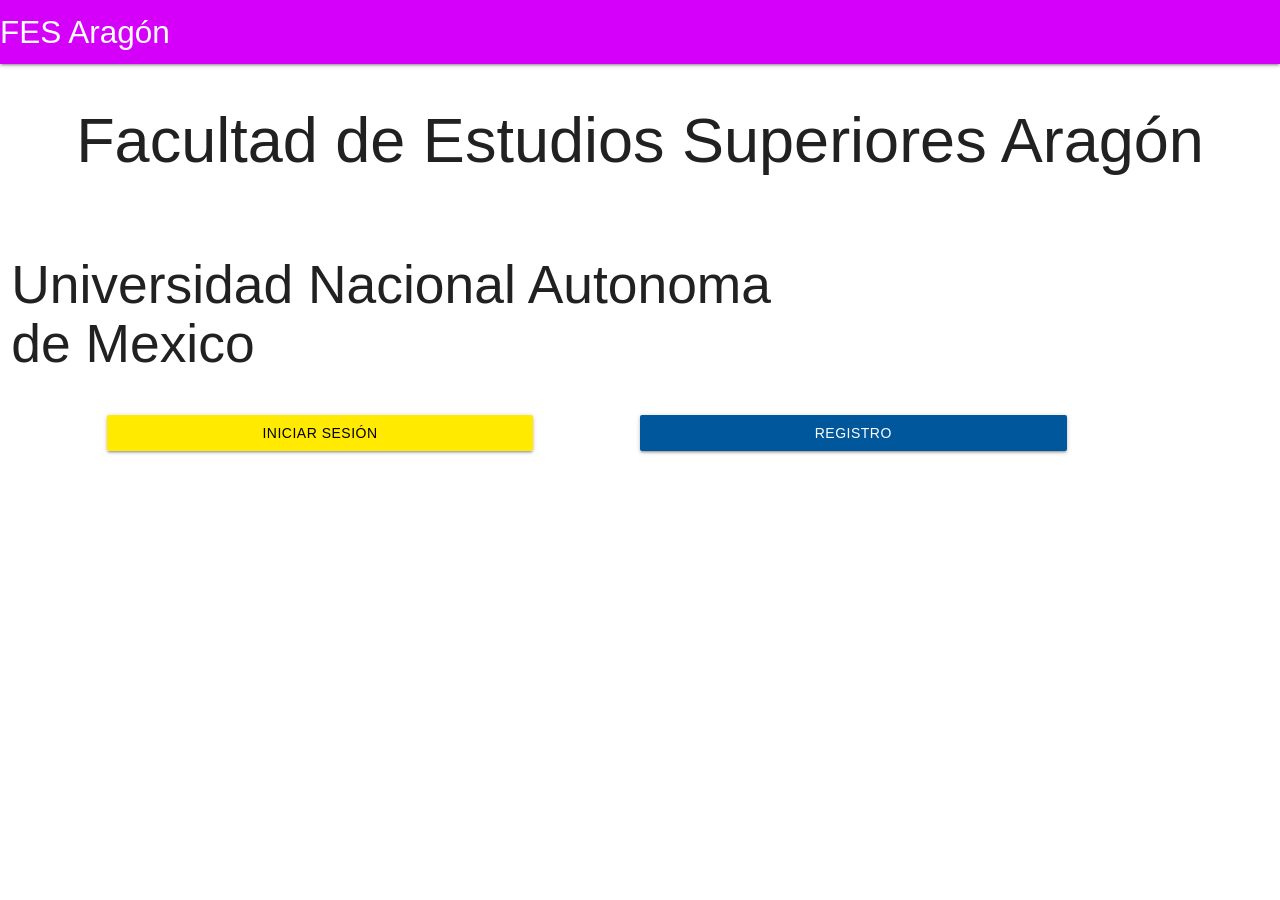
==== index.html @ 75f5486b "1" ====
<!DOCTYPE html>
<html lang="es">
<head>
    <meta charset="UTF-8">
    <meta http-equiv="X-UA-Compatible" content="IE=edge">
    <meta name="viewport" content="width=device-width, initial-scale=1.0">
    <title>FES Aragón</title>
    <link rel="icon" type="image/x-icon" href="http://3.bp.blogspot.com/-exnOYv1QVdA/VBw5iSzymvI/AAAAAAAAD3A/EfFMEr34zio/s1600/PUMAS%2BUNAM%2BLOGO-GOYO3.png">
    <!--Import Google Icon Font-->
    <link href="https://fonts.googleapis.com/icon?family=Material+Icons" rel="stylesheet">
    <!--Import materialize.css-->
    <link type="text/css" rel="stylesheet" href="css/materialize.min.css"  media="screen,projection"/>

    <!--Let browser know website is optimized for mobile-->
    <meta name="viewport" content="width=device-width, initial-scale=1.0"/>
</head>
<body>
    <div class="navbar-fixed">
        <nav>
        <div class="nav-wrapper purple accent-3">
            <a href="#" class="brand-logo">FES Aragón</a>
        </div>
        </nav>
    </div>
    <div class="row">
        <h1 class="col s12 center">Facultad de Estudios Superiores Aragón</h1>
    </div>
    <div class="row">
        <h2 class="col s8">Universidad Nacional Autonoma de Mexico</h2>
        <img class="col s4" src="https://d3t3ozftmdmh3i.cloudfront.net/production/podcast_uploaded/5056145/5056145-1588035320224-9d080bd7b2b01.jpg" alt="">
    </div>
    <div class="row">
        <button class="col s4 offset-s1 center waves-effect waves-light btn yellow accent-3 black-text" onclick="window.location.href='iniciar.html';">Iniciar Sesión</BUTTON>
            <button class="col s4 offset-s1 center waves-effect waves-light btn light-blue darken-4" onclick="window.location.href='registrar.html';">Registro</button>
    </div>
    <script type="text/javascript" src="js/materialize.min.js"></script>
</body>
</html>
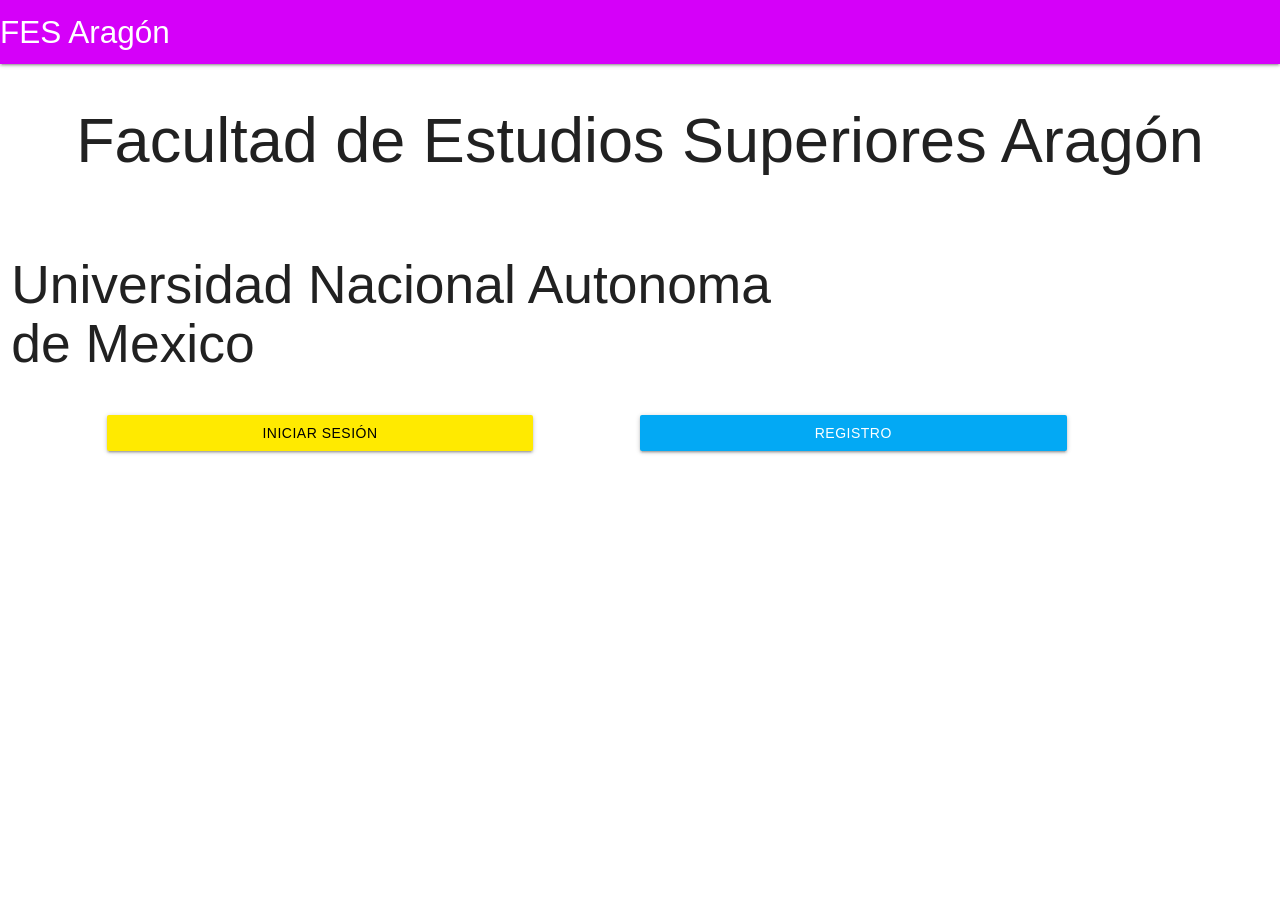
==== commit f132bc63: "2" ====
--- a/index.html
+++ b/index.html
@@ -31,7 +31,7 @@
     </div>
     <div class="row">
         <button class="col s4 offset-s1 center waves-effect waves-light btn yellow accent-3 black-text" onclick="window.location.href='iniciar.html';">Iniciar Sesión</BUTTON>
-            <button class="col s4 offset-s1 center waves-effect waves-light btn light-blue darken-4" onclick="window.location.href='registrar.html';">Registro</button>
+            <button class="col s4 offset-s1 center waves-effect waves-light btn light-blue" onclick="window.location.href='registrar.html';">Registro</button>
     </div>
     <script type="text/javascript" src="js/materialize.min.js"></script>
 </body>
